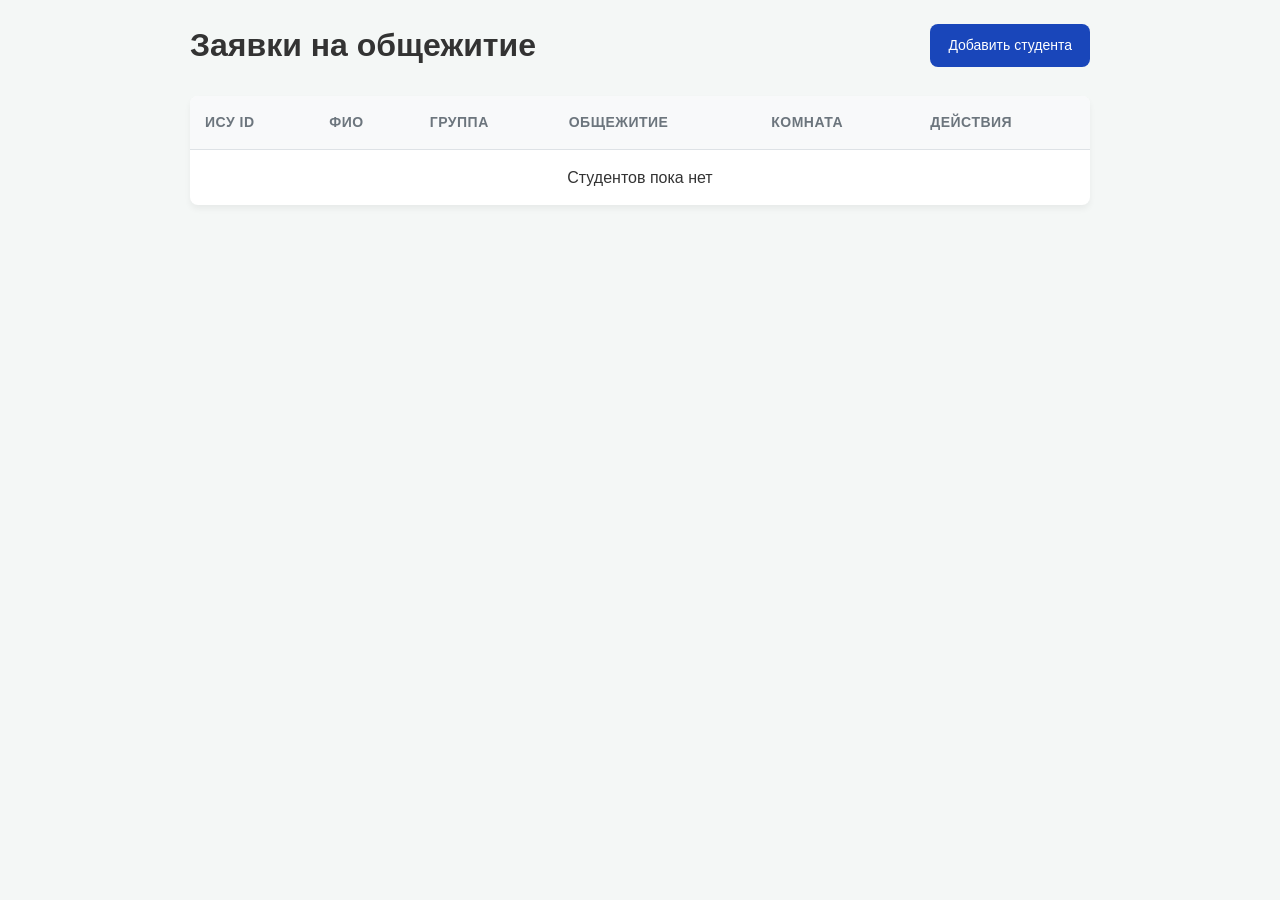
==== frontend/index.html @ b4adff75 "fix controller and add frontend old code (need update)" ====
<!DOCTYPE html>
<html lang="ru">
<head>
    <meta charset="UTF-8">
    <meta name="viewport" content="width=device-width, initial-scale=1.0">
    <title>Список студентов</title>
    <link rel="stylesheet" href="css/styles.css">
    <link rel="icon" type="image/x-icon" href="assets/favicon.ico">
</head>
<body>
    <div class="container">
        <header>
            <h1>Заявки на общежитие</h1>
            <a href="form.html" class="btn btn-primary" id="add-btn">Добавить студента</a>
        </header>

        <div class="table-responsive">
            <table id="students-table">
                <thead>
                    <tr>
                        <th>ИСУ ID</th>
                        <th>ФИО</th>
                        <th>Группа</th>
                        <th>Общежитие</th>
                        <th>Комната</th>
                        <th>Действия</th>
                    </tr>
                </thead>
                <tbody id="table-body"></tbody>
            </table>
        </div>
    </div>

    <script type="module" src="js/app.js"></script>
</body>
</html>
---- frontend/css/styles.css ----
:root {
    --primary-color: #1946ba;
    --primary-hover: #12338a;

    --danger-color: #dc3545;
    --danger-hover: #c82333;

    --bg-color: #f4f7f6;
    --surface-color: #ffffff;

    --text-main: #333333;
    --text-muted: #6c757d;

    --border-color: #dee2e6;
    --border-radius: 8px;
    --transition-speed: 0.2s;
}

* {
    box-sizing: border-box;
    margin: 0;
    padding: 0;
}

body {
    font-family: -apple-system, BlinkMacSystemFont, "Segoe UI", Roboto, Helvetica, Arial, sans-serif;
    background-color: var(--bg-color);
    color: var(--text-main);
    line-height: 1.6;
    padding: 20px;
}

.container {
    max-width: 900px;
    margin: 0 auto;
}

header {
    display: flex;
    justify-content: space-between;
    align-items: center;
    margin-bottom: 25px;
    flex-wrap: wrap;
    gap: 15px;
}

h1, h2 {
    color: var(--text-main);
    font-weight: 600;
}

.btn {
    display: inline-block;
    padding: 10px 18px;
    font-size: 14px;
    font-weight: 500;
    text-align: center;
    text-decoration: none;
    border: none;
    border-radius: var(--border-radius);
    cursor: pointer;
    transition: background-color var(--transition-speed), transform 0.1s;
    background-color: #e2e6ea;
    color: var(--text-main);
}

.btn:hover {
    background-color: #dae0e5;
}

.btn:active {
    transform: translateY(1px);
}

.btn-primary {
    background-color: var(--primary-color);
    color: #ffffff;
}

.btn-primary:hover {
    background-color: var(--primary-hover);
}

td .btn {
    padding: 6px 12px;
    font-size: 13px;
    margin-right: 5px;
    margin-bottom: 5px;
    width: 90px;
    text-align: center;
}

td .btn-danger {
    background-color: var(--danger-color);
    color: #ffffff;
}

td .btn-danger:hover {
    background-color: var(--danger-hover);
}

.table-responsive {
    overflow-x: auto;
    background-color: var(--surface-color);
    border-radius: var(--border-radius);
    box-shadow: 0 4px 6px rgba(0, 0, 0, 0.05);
}

table {
    width: 100%;
    border-collapse: collapse;
    min-width: 600px;
}

th, td {
    padding: 15px;
    text-align: left;
    border-bottom: 1px solid var(--border-color);
}

th {
    background-color: #f8f9fa;
    font-weight: 600;
    color: var(--text-muted);
    font-size: 14px;
    text-transform: uppercase;
    letter-spacing: 0.5px;
}

tr {
    transition: background-color var(--transition-speed);
}

tr:hover {
    background-color: #f1f3f5;
}

tr:last-child td {
    border-bottom: none;
}

.card {
    background-color: var(--surface-color);
    padding: 30px;
    border-radius: var(--border-radius);
    box-shadow: 0 4px 6px rgba(0, 0, 0, 0.05);
}

.form-group {
    margin-bottom: 20px;
}

.form-row {
    display: flex;
    gap: 20px;
}

.form-row .form-group {
    flex: 1;
}

label {
    display: block;
    margin-bottom: 8px;
    font-weight: 500;
    font-size: 14px;
    color: var(--text-main);
}

input[type="text"],
input[type="number"],
input[type="date"],
textarea {
    width: 100%;
    padding: 12px;
    border: 1px solid var(--border-color);
    border-radius: 6px;
    font-size: 15px;
    outline: none;
    transition: border-color var(--transition-speed), box-shadow var(--transition-speed);
    font-family: inherit;
}

input[readonly], input:disabled {
    background-color: #e9ecef;
    color: var(--text-muted);
    cursor: not-allowed;
    border-color: var(--border-color);
}

textarea {
    resize: vertical;
}

input:focus,
textarea:focus {
    border-color: var(--primary-color);
    box-shadow: 0 0 0 3px rgba(25, 70, 186, 0.15);
}

input:not(:placeholder-shown):valid,
input[type="date"]:valid {
    border-color: #28a745;
}

input:not(:placeholder-shown):user-invalid,
input[type="date"]:user-invalid {
    border-color: var(--danger-color);
}

.checkbox-group {
    display: flex;
    align-items: center;
    gap: 10px;
    cursor: pointer;
}

.checkbox-group input[type="checkbox"] {
    width: 18px;
    height: 18px;
    cursor: pointer;
}

.checkbox-group label {
    margin-bottom: 0;
    cursor: pointer;
}

.profile-card h2 {
    margin-bottom: 20px;
    color: var(--primary-color);
}

.profile-card p {
    margin-bottom: 10px;
    font-size: 16px;
}

.profile-card hr {
    border: 0;
    border-top: 1px solid var(--border-color);
    margin: 20px 0;
}

blockquote {
    background-color: var(--bg-color);
    padding: 15px;
    border-left: 4px solid var(--primary-color);
    border-radius: 0 6px 6px 0;
    font-style: italic;
    color: var(--text-muted);
}

@media (max-width: 768px) {
    .form-row {
        flex-direction: column;
        gap: 0;
    }

    header {
        flex-direction: column;
        align-items: flex-start;
    }

    .card {
        padding: 20px;
    }
}
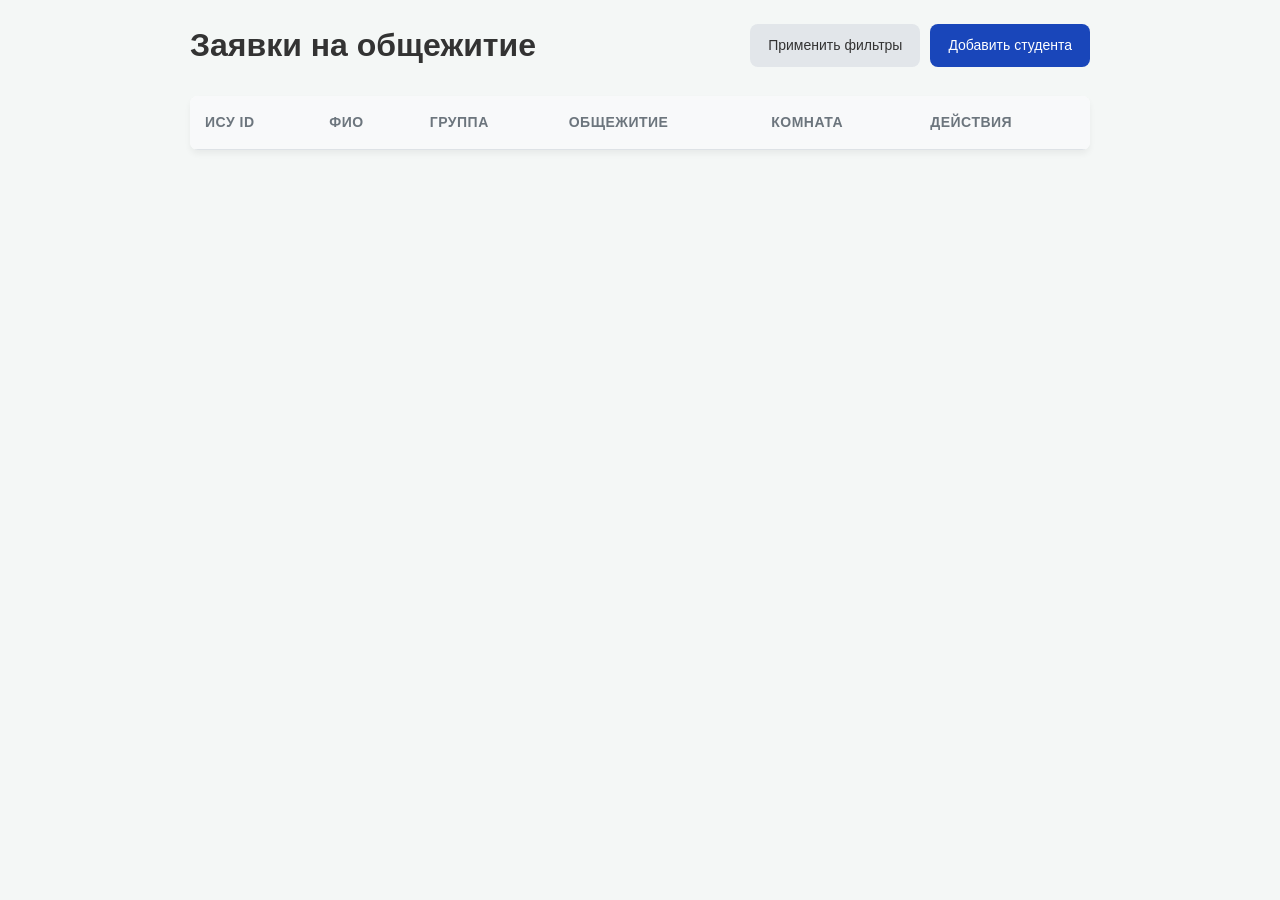
==== commit 3e953019: "save" ====
--- a/frontend/index.html
+++ b/frontend/index.html
@@ -11,7 +11,10 @@
     <div class="container">
         <header>
             <h1>Заявки на общежитие</h1>
+            <div style="display: flex; gap: 10px;">
+            <a href="form.html" class="btn" id="filter-btn">Применить фильтры</a>
             <a href="form.html" class="btn btn-primary" id="add-btn">Добавить студента</a>
+            </div>
         </header>
 
         <div class="table-responsive">
